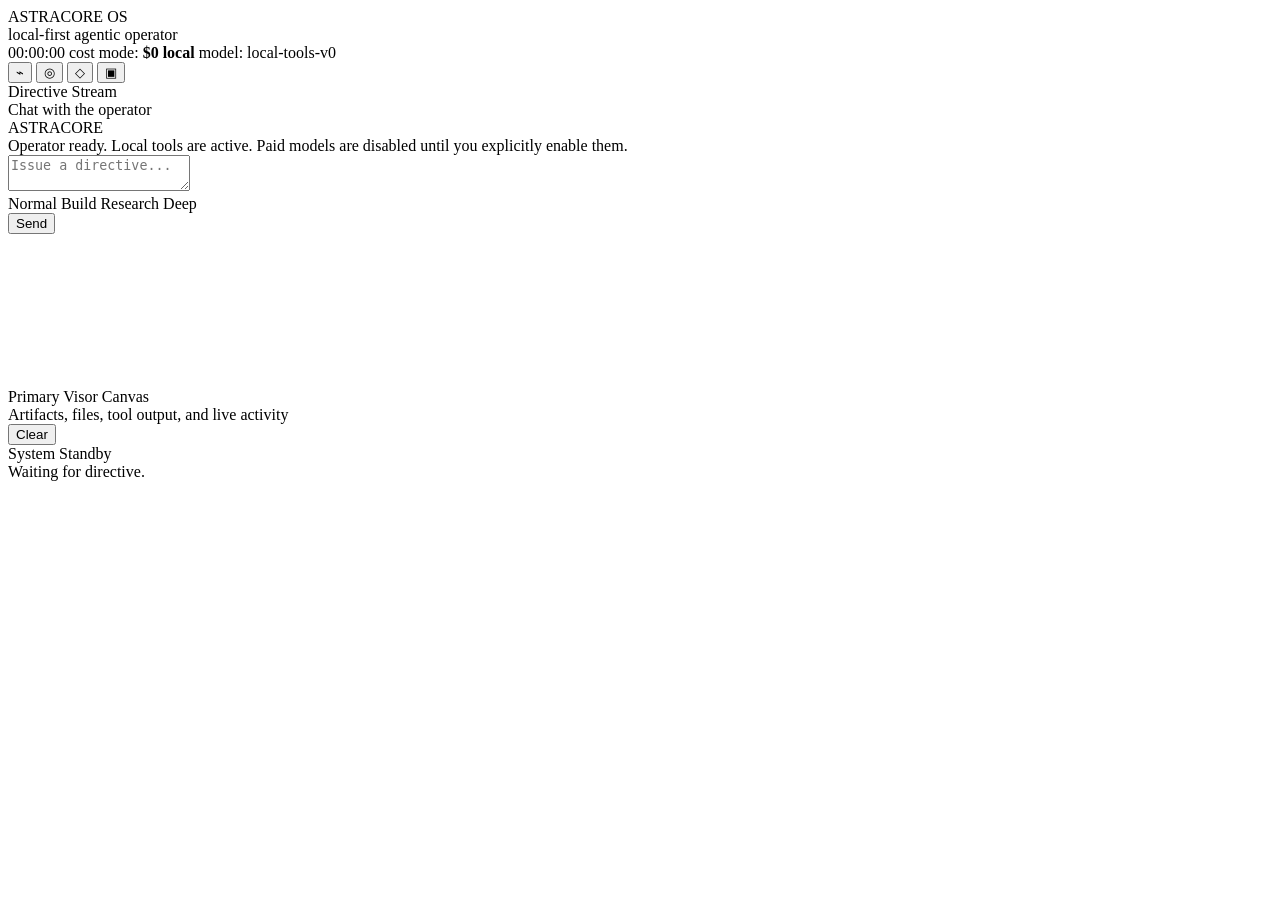
==== web/index.html @ cdcff183 "Initial AstraCore OS prototype" ====
<!DOCTYPE html>
<html lang="en">
<head>
  <meta charset="UTF-8" />
  <meta name="viewport" content="width=device-width, initial-scale=1.0" />
  <title>AstraCore OS</title>
  <link rel="stylesheet" href="/static/styles.css" />
</head>
<body>
  <div class="shell">
    <header class="topbar">
      <div class="brand-block">
        <div class="brand-orb"></div>
        <div>
          <div class="brand">ASTRACORE OS</div>
          <div class="subbrand">local-first agentic operator</div>
        </div>
      </div>
      <div class="status-strip">
        <span id="clock">00:00:00</span>
        <span>cost mode: <b>$0 local</b></span>
        <span id="provider-status">model: local-tools-v0</span>
      </div>
    </header>

    <main class="main-grid">
      <aside class="rail">
        <button class="rail-btn active" title="Operator">⌁</button>
        <button class="rail-btn" title="Agents">◎</button>
        <button class="rail-btn" title="Memory" id="memory-btn">◇</button>
        <button class="rail-btn" title="Tasks">▣</button>
      </aside>

      <section class="directive-panel">
        <div class="panel-head">
          <div>
            <div class="panel-title">Directive Stream</div>
            <div class="panel-sub">Chat with the operator</div>
          </div>
          <div class="tiny-led"></div>
        </div>

        <div id="chat-history" class="chat-history">
          <div class="msg agent">
            <div class="msg-name">ASTRACORE</div>
            <div class="msg-bubble">Operator ready. Local tools are active. Paid models are disabled until you explicitly enable them.</div>
          </div>
        </div>

        <div class="composer">
          <textarea id="directive-input" rows="2" placeholder="Issue a directive..."></textarea>
          <div class="composer-row">
            <div class="mode-pills">
              <span class="pill active">Normal</span>
              <span class="pill">Build</span>
              <span class="pill">Research</span>
              <span class="pill">Deep</span>
            </div>
            <button id="send-btn">Send</button>
          </div>
        </div>
      </section>

      <section class="visor">
        <canvas id="orbitalBrainCanvas"></canvas>
        <div class="visor-overlay"></div>
        <div class="visor-head">
          <div>
            <div class="visor-title">Primary Visor Canvas</div>
            <div class="visor-sub">Artifacts, files, tool output, and live activity</div>
          </div>
          <button id="clear-visor">Clear</button>
        </div>

        <div class="activity-card" id="activity-card">
          <div class="activity-title">System Standby</div>
          <div id="activity-steps" class="activity-steps">
            <div class="step">Waiting for directive.</div>
          </div>
        </div>

        <div id="active-display-area" class="display-area"></div>
      </section>
    </main>
  </div>
  <script src="/static/app.js"></script>
</body>
</html>
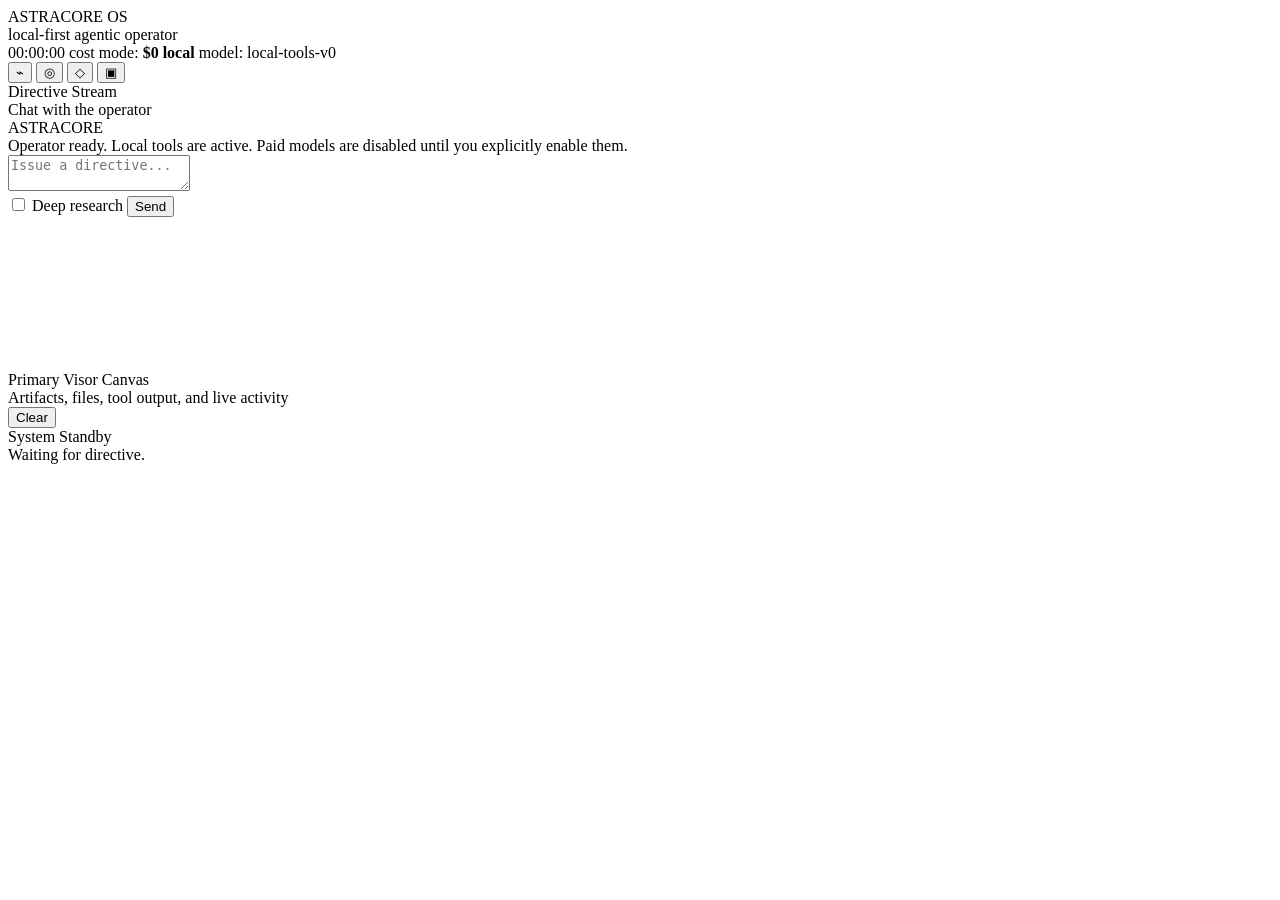
==== commit 680ef4e4: "Clarify visor packets and add explicit downloads" ====
--- a/web/index.html
+++ b/web/index.html
@@ -50,12 +50,10 @@
         <div class="composer">
           <textarea id="directive-input" rows="2" placeholder="Issue a directive..."></textarea>
           <div class="composer-row">
-            <div class="mode-pills">
-              <span class="pill active">Normal</span>
-              <span class="pill">Build</span>
-              <span class="pill">Research</span>
-              <span class="pill">Deep</span>
-            </div>
+            <label class="deep-toggle" title="Ask AstraCore to use the deepest research workflow when it is available.">
+              <input id="deep-research-toggle" type="checkbox" />
+              <span>Deep research</span>
+            </label>
             <button id="send-btn">Send</button>
           </div>
         </div>
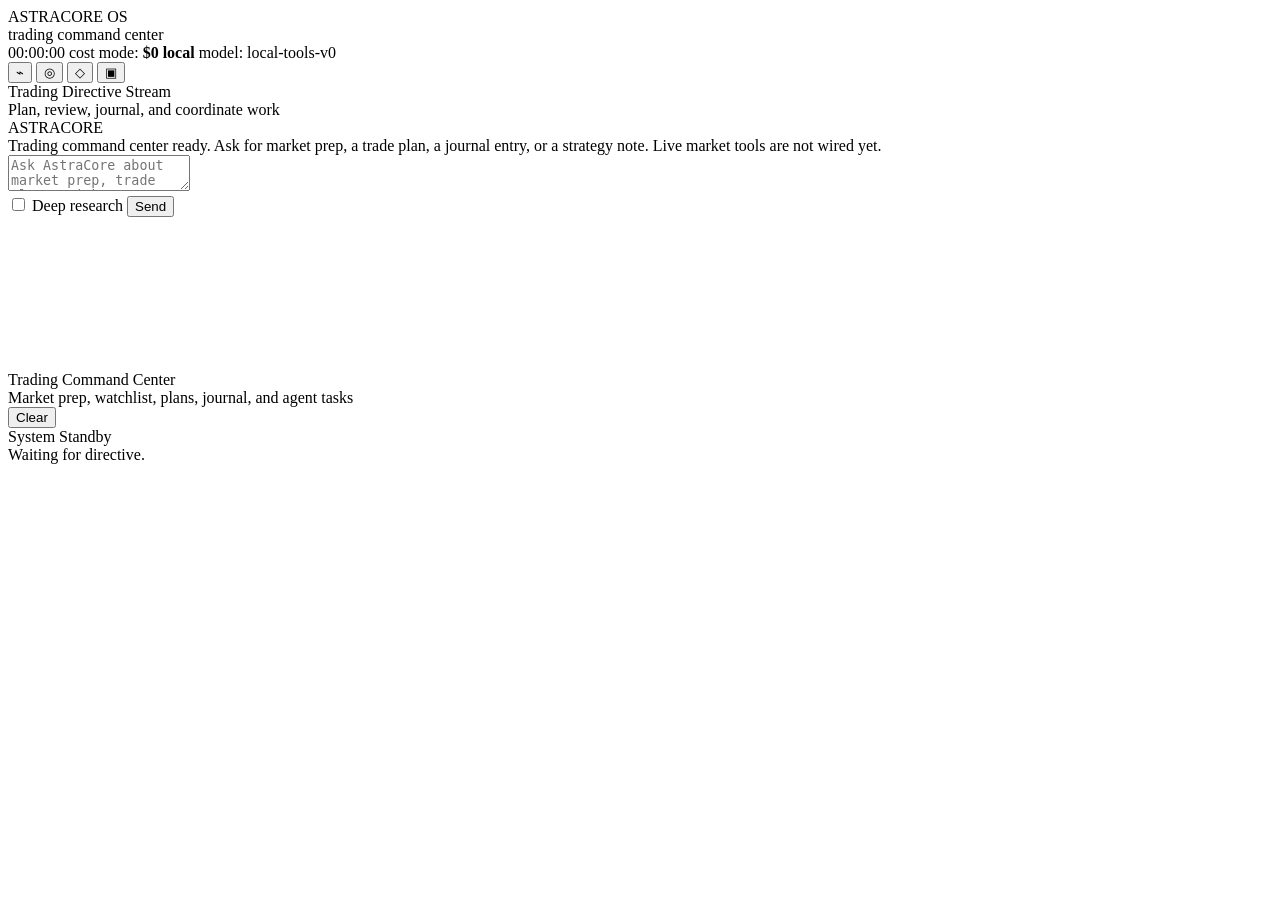
==== commit a50bfe8c: "Pivot UI to trading command center" ====
--- a/web/index.html
+++ b/web/index.html
@@ -13,7 +13,7 @@
         <div class="brand-orb"></div>
         <div>
           <div class="brand">ASTRACORE OS</div>
-          <div class="subbrand">local-first agentic operator</div>
+          <div class="subbrand">trading command center</div>
         </div>
       </div>
       <div class="status-strip">
@@ -25,7 +25,7 @@
 
     <main class="main-grid">
       <aside class="rail">
-        <button class="rail-btn active" title="Operator">⌁</button>
+        <button class="rail-btn active" title="Command Center" id="command-center-btn">⌁</button>
         <button class="rail-btn" title="Agents">◎</button>
         <button class="rail-btn" title="Memory" id="memory-btn">◇</button>
         <button class="rail-btn" title="Tasks">▣</button>
@@ -34,8 +34,8 @@
       <section class="directive-panel">
         <div class="panel-head">
           <div>
-            <div class="panel-title">Directive Stream</div>
-            <div class="panel-sub">Chat with the operator</div>
+            <div class="panel-title">Trading Directive Stream</div>
+            <div class="panel-sub">Plan, review, journal, and coordinate work</div>
           </div>
           <div class="tiny-led"></div>
         </div>
@@ -43,12 +43,12 @@
         <div id="chat-history" class="chat-history">
           <div class="msg agent">
             <div class="msg-name">ASTRACORE</div>
-            <div class="msg-bubble">Operator ready. Local tools are active. Paid models are disabled until you explicitly enable them.</div>
+            <div class="msg-bubble">Trading command center ready. Ask for market prep, a trade plan, a journal entry, or a strategy note. Live market tools are not wired yet.</div>
           </div>
         </div>
 
         <div class="composer">
-          <textarea id="directive-input" rows="2" placeholder="Issue a directive..."></textarea>
+          <textarea id="directive-input" rows="2" placeholder="Ask AstraCore about market prep, trade plans, risk, or journaling..."></textarea>
           <div class="composer-row">
             <label class="deep-toggle" title="Ask AstraCore to use the deepest research workflow when it is available.">
               <input id="deep-research-toggle" type="checkbox" />
@@ -64,8 +64,8 @@
         <div class="visor-overlay"></div>
         <div class="visor-head">
           <div>
-            <div class="visor-title">Primary Visor Canvas</div>
-            <div class="visor-sub">Artifacts, files, tool output, and live activity</div>
+            <div class="visor-title">Trading Command Center</div>
+            <div class="visor-sub">Market prep, watchlist, plans, journal, and agent tasks</div>
           </div>
           <button id="clear-visor">Clear</button>
         </div>
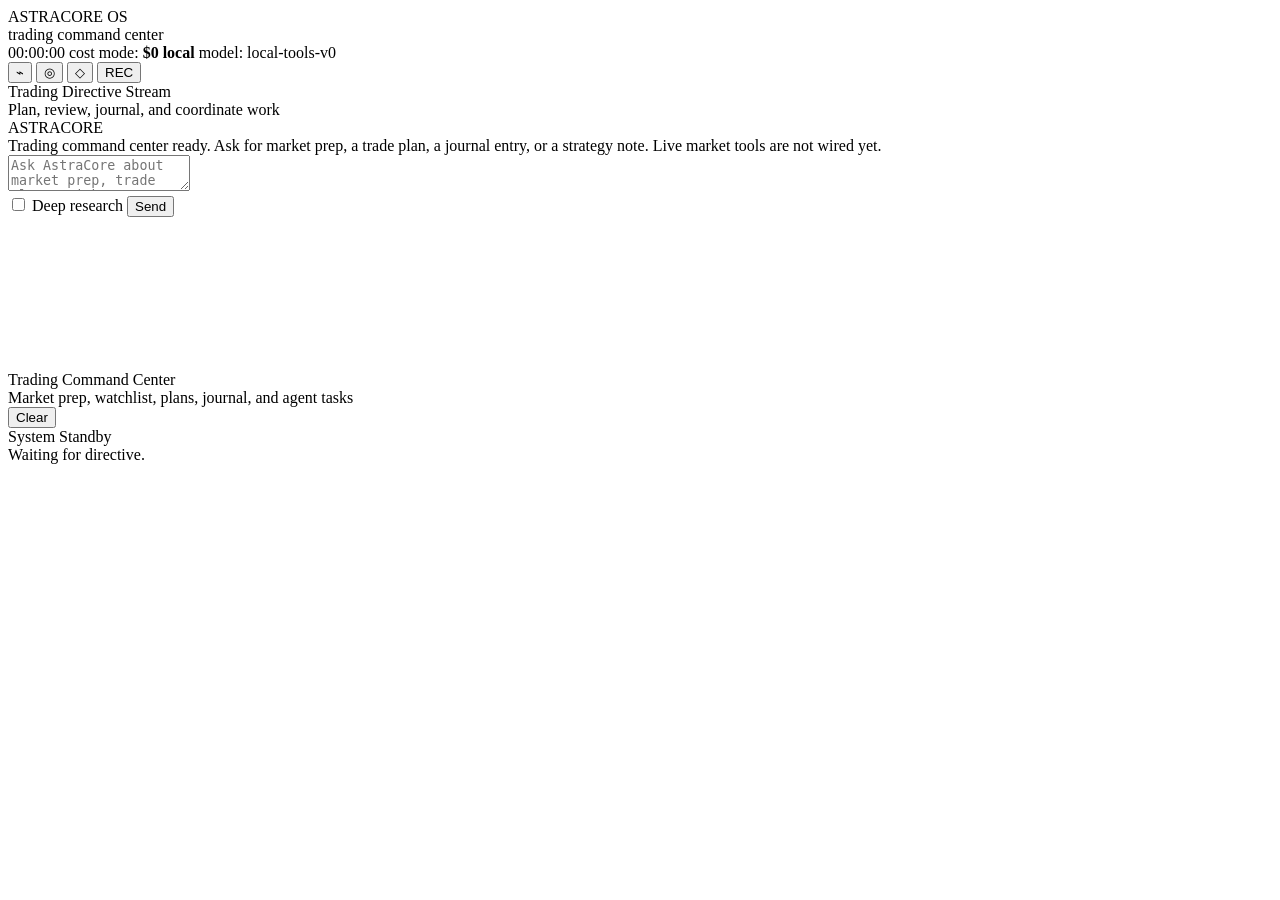
==== commit 68a46847: "Add trade capture studio" ====
--- a/web/index.html
+++ b/web/index.html
@@ -28,7 +28,7 @@
         <button class="rail-btn active" title="Command Center" id="command-center-btn">⌁</button>
         <button class="rail-btn" title="Agents">◎</button>
         <button class="rail-btn" title="Memory" id="memory-btn">◇</button>
-        <button class="rail-btn" title="Tasks">▣</button>
+        <button class="rail-btn" title="Trade Capture Studio" id="capture-btn">REC</button>
       </aside>
 
       <section class="directive-panel">
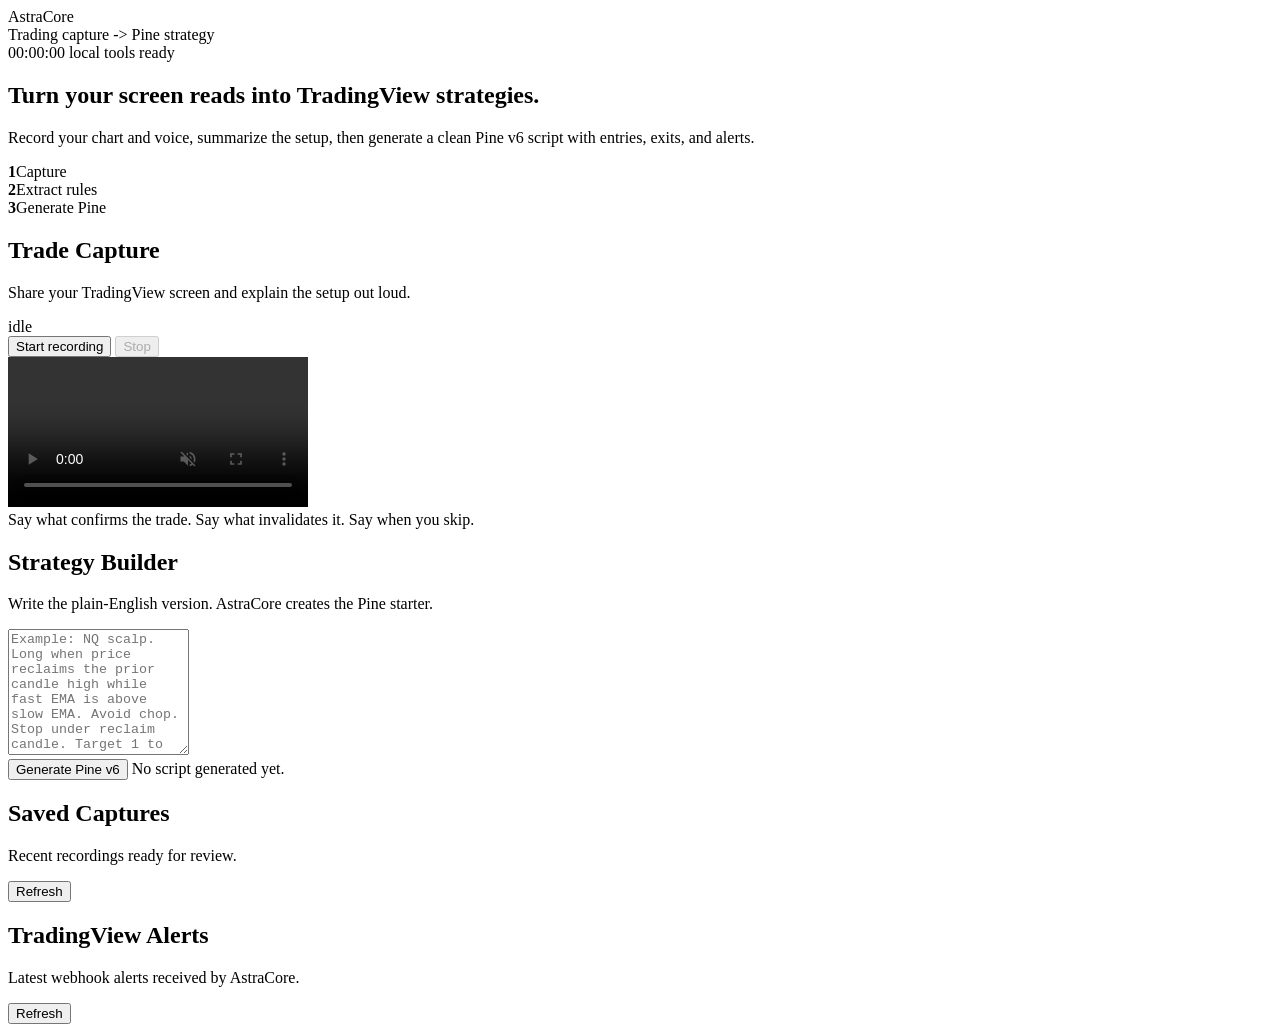
==== commit cffe541d: "Simplify trading command center UI" ====
--- a/web/index.html
+++ b/web/index.html
@@ -3,84 +3,100 @@
 <head>
   <meta charset="UTF-8" />
   <meta name="viewport" content="width=device-width, initial-scale=1.0" />
-  <title>AstraCore OS</title>
+  <title>AstraCore Trading Command Center</title>
   <link rel="stylesheet" href="/static/styles.css" />
 </head>
 <body>
-  <div class="shell">
+  <main class="app-shell">
     <header class="topbar">
-      <div class="brand-block">
-        <div class="brand-orb"></div>
-        <div>
-          <div class="brand">ASTRACORE OS</div>
-          <div class="subbrand">trading command center</div>
-        </div>
+      <div>
+        <div class="brand">AstraCore</div>
+        <div class="subbrand">Trading capture -> Pine strategy</div>
       </div>
-      <div class="status-strip">
+      <div class="status-row">
         <span id="clock">00:00:00</span>
-        <span>cost mode: <b>$0 local</b></span>
-        <span id="provider-status">model: local-tools-v0</span>
+        <span id="provider-status">local tools ready</span>
       </div>
     </header>
 
-    <main class="main-grid">
-      <aside class="rail">
-        <button class="rail-btn active" title="Command Center" id="command-center-btn">⌁</button>
-        <button class="rail-btn" title="Agents">◎</button>
-        <button class="rail-btn" title="Memory" id="memory-btn">◇</button>
-        <button class="rail-btn" title="Trade Capture Studio" id="capture-btn">REC</button>
-      </aside>
+    <section class="hero-panel">
+      <div class="hero-copy">
+        <h1>Turn your screen reads into TradingView strategies.</h1>
+        <p>Record your chart and voice, summarize the setup, then generate a clean Pine v6 script with entries, exits, and alerts.</p>
+      </div>
+      <div class="hero-steps">
+        <div><b>1</b><span>Capture</span></div>
+        <div><b>2</b><span>Extract rules</span></div>
+        <div><b>3</b><span>Generate Pine</span></div>
+      </div>
+    </section>
 
-      <section class="directive-panel">
-        <div class="panel-head">
+    <section class="workspace-grid">
+      <article class="panel capture-panel">
+        <div class="panel-title-row">
           <div>
-            <div class="panel-title">Trading Directive Stream</div>
-            <div class="panel-sub">Plan, review, journal, and coordinate work</div>
+            <h2>Trade Capture</h2>
+            <p>Share your TradingView screen and explain the setup out loud.</p>
           </div>
-          <div class="tiny-led"></div>
+          <span id="capture-state" class="pill">idle</span>
         </div>
 
-        <div id="chat-history" class="chat-history">
-          <div class="msg agent">
-            <div class="msg-name">ASTRACORE</div>
-            <div class="msg-bubble">Trading command center ready. Ask for market prep, a trade plan, a journal entry, or a strategy note. Live market tools are not wired yet.</div>
+        <div class="capture-actions">
+          <button id="start-capture-btn" class="primary-btn" type="button">Start recording</button>
+          <button id="stop-capture-btn" class="ghost-btn" type="button" disabled>Stop</button>
+        </div>
+
+        <video id="capture-preview" class="capture-preview" controls muted></video>
+
+        <div class="hint-list">
+          <span>Say what confirms the trade.</span>
+          <span>Say what invalidates it.</span>
+          <span>Say when you skip.</span>
+        </div>
+      </article>
+
+      <article class="panel strategy-panel">
+        <div class="panel-title-row">
+          <div>
+            <h2>Strategy Builder</h2>
+            <p>Write the plain-English version. AstraCore creates the Pine starter.</p>
           </div>
         </div>
 
-        <div class="composer">
-          <textarea id="directive-input" rows="2" placeholder="Ask AstraCore about market prep, trade plans, risk, or journaling..."></textarea>
-          <div class="composer-row">
-            <label class="deep-toggle" title="Ask AstraCore to use the deepest research workflow when it is available.">
-              <input id="deep-research-toggle" type="checkbox" />
-              <span>Deep research</span>
-            </label>
-            <button id="send-btn">Send</button>
+        <textarea id="strategy-notes" rows="8" placeholder="Example: NQ scalp. Long when price reclaims the prior candle high while fast EMA is above slow EMA. Avoid chop. Stop under reclaim candle. Target 1 to 1.5 ATR or nearest liquidity. Short is inverse."></textarea>
+
+        <div class="strategy-actions">
+          <button id="generate-pine-btn" class="primary-btn" type="button">Generate Pine v6</button>
+          <span id="pine-output" class="output-status">No script generated yet.</span>
+        </div>
+      </article>
+    </section>
+
+    <section class="lower-grid">
+      <article class="panel compact-panel">
+        <div class="panel-title-row">
+          <div>
+            <h2>Saved Captures</h2>
+            <p>Recent recordings ready for review.</p>
           </div>
+          <button id="refresh-captures-btn" class="tiny-btn" type="button">Refresh</button>
         </div>
-      </section>
+        <div id="captures-list" class="feed-list"></div>
+      </article>
 
-      <section class="visor">
-        <canvas id="orbitalBrainCanvas"></canvas>
-        <div class="visor-overlay"></div>
-        <div class="visor-head">
+      <article class="panel compact-panel">
+        <div class="panel-title-row">
           <div>
-            <div class="visor-title">Trading Command Center</div>
-            <div class="visor-sub">Market prep, watchlist, plans, journal, and agent tasks</div>
+            <h2>TradingView Alerts</h2>
+            <p>Latest webhook alerts received by AstraCore.</p>
           </div>
-          <button id="clear-visor">Clear</button>
+          <button id="refresh-alerts-btn" class="tiny-btn" type="button">Refresh</button>
         </div>
+        <div id="alerts-list" class="feed-list"></div>
+      </article>
+    </section>
+  </main>
 
-        <div class="activity-card" id="activity-card">
-          <div class="activity-title">System Standby</div>
-          <div id="activity-steps" class="activity-steps">
-            <div class="step">Waiting for directive.</div>
-          </div>
-        </div>
-
-        <div id="active-display-area" class="display-area"></div>
-      </section>
-    </main>
-  </div>
   <script src="/static/app.js"></script>
 </body>
 </html>
